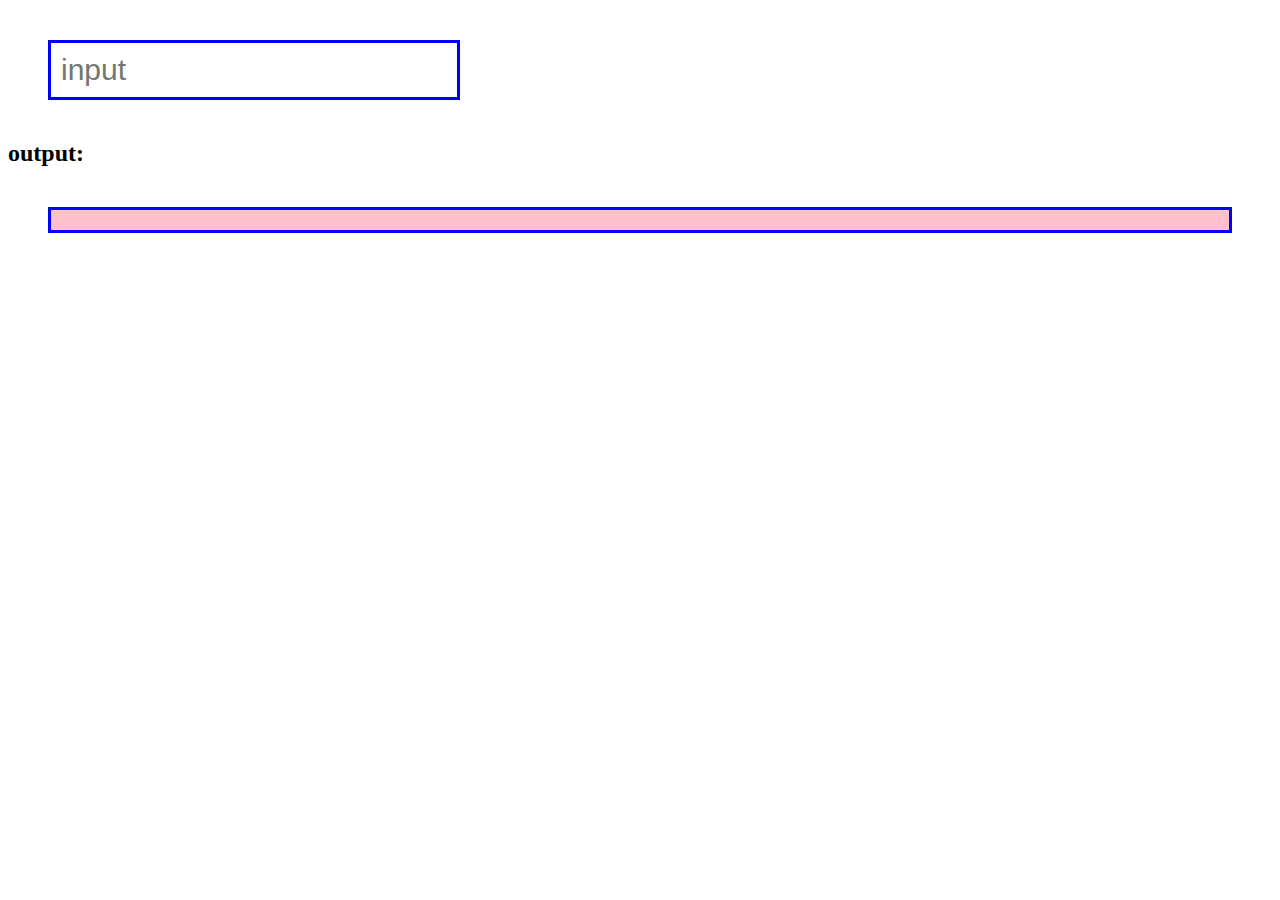
==== index2.html @ 0b2fb3d7 "Merge 068afadfc5ce697489122268119bf2ebf4b0fe52 into 61e513f584ac69972ab84ac1f4b5068875284a4f" ====
<html>
  <head>
    <link rel="stylesheet" href="style.css">
  </head>
  <body>
    <input class="starter" id="input" placeholder="input"/>
    <h2>output:</h2>
    <p class="starter" id="output"></p>
    <script>
      document.querySelector('#input').addEventListener('change', function(event){
        var currentInput = event.target.value;
        var result = inputHappened(currentInput);
        display( result );
      });

      var display = function( data ){
        var output = document.querySelector('#output');
        output.innerText = data;
      }
    </script>
    <script src="script2.js"></script>
  </body>
</html>
---- style.css ----
.starter{
  font-size:30px;
  padding:10px;
  display:block;
  margin:40px;
  border:3px solid blue;
}

#output{
  background-color:pink;
}

#secret{
	display: none;
}
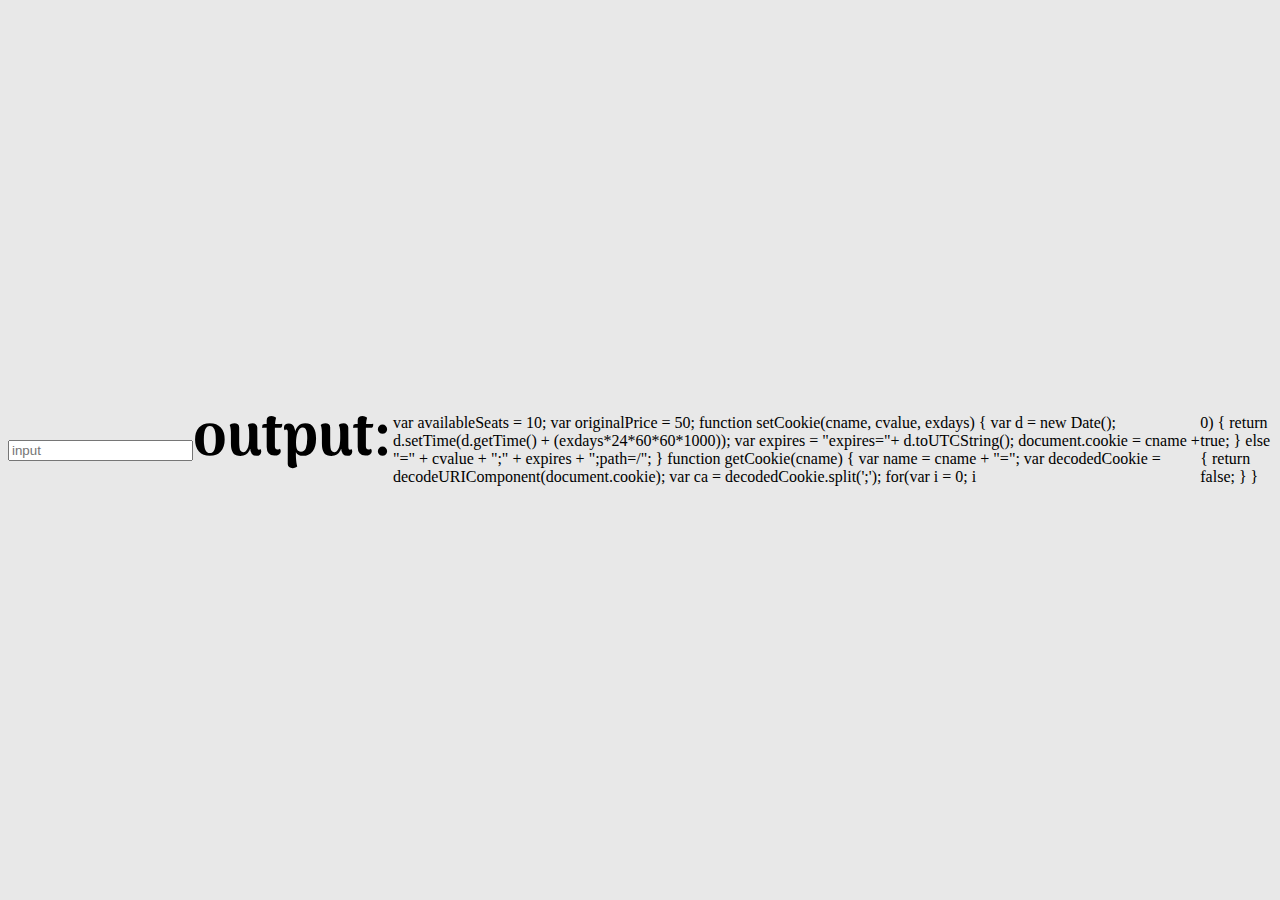
==== commit ee0bb118: "homework" ====
--- a/index2.html
+++ b/index2.html
@@ -1,23 +1,79 @@
-<html>
-  <head>
-    <link rel="stylesheet" href="style.css">
-  </head>
-  <body>
-    <input class="starter" id="input" placeholder="input"/>
-    <h2>output:</h2>
-    <p class="starter" id="output"></p>
-    <script>
-      document.querySelector('#input').addEventListener('change', function(event){
-        var currentInput = event.target.value;
-        var result = inputHappened(currentInput);
-        display( result );
-      });
-
-      var display = function( data ){
-        var output = document.querySelector('#output');
-        output.innerText = data;
-      }
-    </script>
-    <script src="script2.js"></script>
-  </body>
-</html>
+<html>
+  <head>
+    <link rel="stylesheet" href="style.css">
+  </head>
+  <body>
+    <input class="starter" id="input" placeholder="input"/>
+    <h2>output:</h2>
+    <p class="starter" id="output"></p>
+    <script>
+      document.querySelector('#input').addEventListener('change', function(event){
+        var currentInput = event.target.value;
+        var result = inputHappened(currentInput);
+        display( result );
+      });
+
+      var display = function( data ){
+        var output = document.querySelector('#output');
+        output.innerText = data;
+      }
+    </script>
+    <script src="script.js"></script>
+  </body>
+</html>
+
+var availableSeats = 10;
+var originalPrice = 50;
+function setCookie(cname, cvalue, exdays) {
+  var d = new Date();
+  d.setTime(d.getTime() + (exdays*24*60*60*1000));
+  var expires = "expires="+ d.toUTCString();
+  document.cookie = cname + "=" + cvalue + ";" + expires + ";path=/";
+}
+function getCookie(cname) {
+  var name = cname + "=";
+  var decodedCookie = decodeURIComponent(document.cookie);
+  var ca = decodedCookie.split(';');
+  for(var i = 0; i <ca.length; i++) {
+    var c = ca[i];
+    while (c.charAt(0) == ' ') {
+      c = c.substring(1);
+    }
+    if (c.indexOf(name) == 0) {
+      return c.substring(name.length, c.length);
+    }
+  }
+  return "";
+}
+// TODO: read from cookie if anyone selected the value
+var currentTicket = 0;
+if(getCookie('availableTicket') == "") {
+  availableSeats -= availableSeats;
+  setCookie('availableTicket', availableSeats, 1);
+} else {
+  currentTicket = getCookie('availableTicket');
+  document.getElementById("totalTicket").value = currentTicket;
+}
+function buyTicket() {
+  // validate if ticket still available
+  if(checkAvailableTicket()) {
+    // TODO: process buying ticket
+  } else {
+    document.getElementById("error").value = 'No more tickets';
+    const button = document.querySelector('buy');
+    button.disabled = true;
+  }
+}
+// TODO
+function basicPriceCalculation(price) {
+}
+// TODO
+function classPriceCalculation(price) {
+}
+function checkAvailableTicket() {
+  if(availableSeats > 0) {
+    return true;
+  } else {
+    return false;
+  }
+}--- a/style.css
+++ b/style.css
@@ -1,15 +1,69 @@
-.starter{
-  font-size:30px;
-  padding:10px;
-  display:block;
-  margin:40px;
-  border:3px solid blue;
+@import url('https://fonts.googleapis.com/css2?family=Arima+Madurai:wght@900&display=swap');
+
+body {
+	background: #E8E8E8;
+	display: flex;
+	align-items: center;
+	justify-content: center;
 }
 
-#output{
-  background-color:pink;
+h2 {
+	margin: 0px 0px 20px 0px;
+	font-family: 'Arima Madurai';
+	font-size: 60px;
+	text-align: center;
 }
 
-#secret{
-	display: none;
+.dropdown {
+	font: 17px Helvetica, sans-serif;
+	border: solid 1px rgba(60,113,172,0.5);
+	display: block;
+	border-radius: 3px;
+	background-color: #fff;
+	padding: 20px;
+	width: 100%;
+	margin: 10px auto;
+	font-size: 18px;
+	outline: none;
+}
+
+.user-input {
+	display: block;
+	width: 100%;
+	height: 50px;
+	margin-bottom: 25px;
+	font: 15px Helvetica, sans-serif;
+}
+
+.result {
+	width: 100%;
+	margin: 10px auto;
+	font: 15px Helvetica, sans-serif;
+	font-weight: bold;
+	color: #005ce6;
+	text-align: center;
+}
+
+/* DEMO */
+.container h2 {
+  color: gray;
+	overflow: hidden; /* Ensures the content is not revealed until the animation */
+ 	border-right: .15em solid yellow; /* The typewriter cursor */
+  white-space: nowrap; /* Keeps the content on a single line */
+  margin: 0px 0px 30px 0px; /* Gives that scrolling effect as the typing happens */
+  animation:
+    typing 3.5s steps(30, end),
+    blink-caret .5s step-end infinite;
+}
+
+/* The typing effect */
+@keyframes typing {
+  from { width: 0 }
+  to { width: 100% }
+}
+
+/* The typewriter cursor effect */
+@keyframes blink-caret {
+  from, to { border-color: transparent }
+  50% { border-color: yellow }
 }